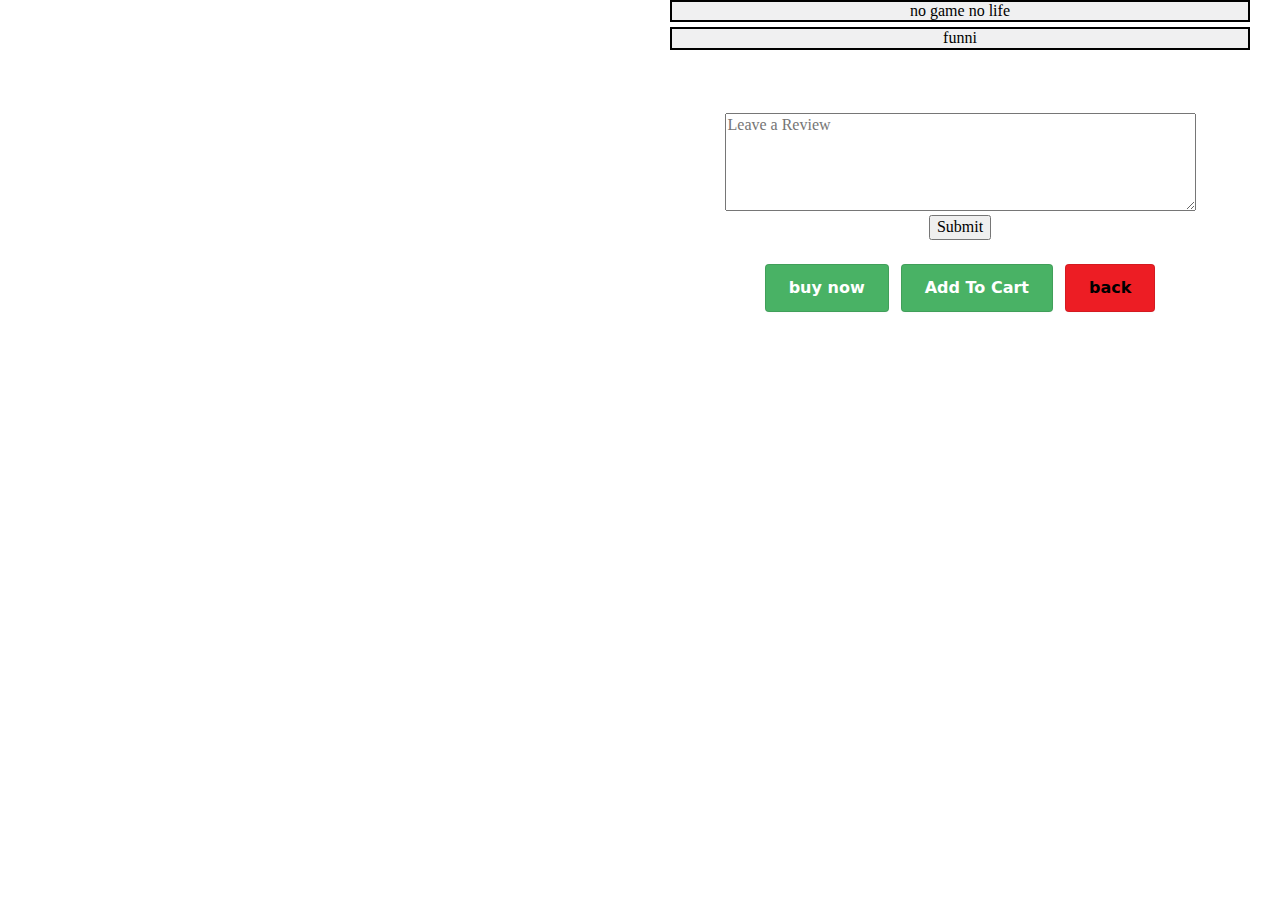
==== HomePage/index.html @ c2daf406 "Merge branch 'main' of https://github.com/NardSack/Assignment-2" ====
<!DOCTYPE html>
<html lang="en">
<head>
    <meta charset="UTF-8">
    <meta http-equiv="X-UA-Compatible" content="IE=edge">
    <meta name="viewport" content="width=device-width, initial-scale=1.0">
    <link rel="icon" sizes="16x16 32x32 64x64" href="https://asset.uniqlo.com/logotypes/uniqlo_roman_64.png">
    <title>Uniqlo</title>
    <link rel="stylesheet" href="style.css">
    <link rel="stylesheet" href="normal.css">
    <link rel="stylesheet" href="../accountfile/button.css">
    <link rel="stylesheet" href="../Navigation/Navigationbar.css">
    <!-- need to check the different name of divisions -->
    <!-- <link href="https://cdn.jsdelivr.net/npm/bootstrap@5.2.3/dist/css/bootstrap.min.css" rel="stylesheet" integrity="sha384-rbsA2VBKQhggwzxH7pPCaAqO46MgnOM80zW1RWuH61DGLwZJEdK2Kadq2F9CUG65" crossorigin="anonymous">
     -->
</head>
<body>
    <nav> 
        <Navigation>   
            <h1 class="title">Welcome to <span>UNIQLO</span></h1>
            <a href="https://www.instagram.com/uniqlosg/" target="_blank"><img src="../Asset folder/icons8-instagram-192 (1).png" id="ig" alt="Image is gone" onmouseover="this.src='../Asset folder/icons8-instagram-192.png';" onmouseout="this.src='../Asset folder/icons8-instagram-192 (1).png';"></a>
        </Navigation>
        <player id="dots"><lottie-player  src="https://assets6.lottiefiles.com/packages/lf20_cpCFE1.json" id="navbar" background="transparent"  speed="0.5"  style="width: 200px; height: 200px;" hover loop  ></lottie-player></player>
        <img id = "logo"src="https://seeklogo.net/wp-content/uploads/2014/10/Uniqlo-logo.png" alt="i tried man">
        
        
    </nav>
    <menu id="sidebar">
        <div id="choosing">
        <!-- <button>log in</button><button>Sign up</button> -->
        <id><a href="../signuplogin/signlog.html">Sign Up or Log In</a></id>
        </div>
        <div id="cart"><h3>My Cart</h3><p>number items: <Span></Span></p></div>
        <currentcart>
            click add to cart to add items to cart
        </currentcart>
        <h4>Filters</h4>
        <filiter>
            <label><input type="checkbox" id="shirtss">Shirts</label>
            <label><input type="checkbox" id="pantss">Pants</label>
            <label><input type="checkbox" id="male">Men</label>
            <label><input type="checkbox" id="female">Women</label>
        </filiter>
        <button id="find">Search</button>

    </menu>

    <script src="https://unpkg.com/@lottiefiles/lottie-player@latest/dist/lottie-player.js"></script>
    <script src="../Navigation/Navigationbar.js" defer></script>

    <productpage id="productpage">
        <picture>
            <img src="https://asset.uniqlo.com/logotypes/uniqlo_roman_64.png" alt=""> 
        </picture>
        <rightside>
        <description>
        no game no life
        </description>
        <review>
    funni
        </review>
        <h3 id="review">Add a review</h3>
        <form action="">
            <textarea id="reviewadd" placeholder="Leave a Review" cols="50" rows="5"></textarea>
            
        </form>
        <input type="submit" name="" id="submit" >
    </br>
        <action>
            <button class="button-6 ext">buy now</button>
            <!-- <button class="button-6" role="button">Buy Now</button> -->
            <button class="button-6 ext">Add To Cart</button>
            <button class="button-6" onclick="hiding()">back</button>
           
        </action>

        </rightside>
        <style>
            description{
                background-color: #F0F0F1;
            }
            review{
                background-color: #F0F0F1;
                
            }
            .ext{
                background-color: #49B265 !important;
                color:white
            }
            #review{
                color:white;
                font-family: sans-serif ;
                font-size: 20px;
            }
            productpage{
                background-color:white ;
                display: flex;
                position:fixed;
            width: 100%;
            height: 50rem; /* this 50 -60 maybe*/
            z-index: 5;
        text-align: center;
}
            rightside {display: flex;
            flex-direction: column;
            width: 50%;
            text-align: center;
            align-items: center;}
            description
            {border: 2px solid black;
            width: 90%;
            height:fit-content
            }

            action {display: flex;
            }
            review
            {
                margin-top: 5px;
                border: 2px solid black;
                width: 90%;

            }
            picture {width: 50%;}
            img{width: 100%;
            height: auto;}


        </style>
    </productpage>

    <!-- <div w3-include-html = "Navigationbar.html"></div>
    funni -->
    <!-- <img src="https://freepngimg.com/thumb/instagram/118546-logo-instagram-free-hd-image.png"> -->
    <!-- <script src="https://unpkg.com/@lottiefiles/lottie-player@latest/dist/lottie-player.js"></script>
    <lottie-player src="https://assets4.lottiefiles.com/packages/lf20_ht6o1bdu.json"  background="transparent"  speed="1"  style="width: 300px; height: 300px;"  loop  autoplay></lottie-player> -->


<separate>

<div class="w3-content-w3-section" >
    <img class="mySlides" src="https://media.gqmagazine.fr/photos/62b982040e1f7240646a6b15/master/pass/real-cover.jpg" style="width:100%">
    <img class="mySlides" src="https://lh3.googleusercontent.com/FlhKRP6wnYUXQb8kVU0-beDK6jlzbqiVpBHs7H5gnAAD3JHKUkoOm9JfME3OfYK9CtB1YpCUHXbKJqzWFNqtaFGQcOq29CLJ_2pzXD5Mn1BEJ05-a3Mwha1vZXoE8OYHx0-55glJkFXXV-UZXKQ" style="width:100%">
    <img class="mySlides" src="https://static.invenglobal.com/upload/image/2021/04/21/o1618974445899746.jpeg" style="width:100%">

  </div>
  


    <button><a href="../accountfile/account.html">click here to account Page</a></button>
    
        
        <h2>Featured Products </h2>
        <div id="loading">
        <script src="https://unpkg.com/@lottiefiles/lottie-player@latest/dist/lottie-player.js"></script>
        <lottie-player src="https://assets4.lottiefiles.com/packages/lf20_ht6o1bdu.json"  background="transparent"  speed="1" id="load2" style="width: 100px; height: auto;margin-left: auto;margin-right:auto; ;"  loop  autoplay></lottie-player> 
        </div>
<content id="content">

</content>

<script src="https://ajax.googleapis.com/ajax/libs/jquery/3.6.1/jquery.min.js"></script>
<script src="index.js"></script>


</separate>
<!-- <script>console.log(document.getElementById("content").innerHTML)</script> -->
</body>
</html>
 <!-- TO LINK
bootstrap
J-Query
Normalise.css
.js 
and .css -->
---- HomePage/style.css ----
.red{background-color: red;
    width: 100%;
    
    height:auto;
    background-size:100% 100%;
    position:absolute;
    
}
span{
    color:red
}

#content{
    display:flex;
    width: 100%;
    height:20%;
    flex-direction: column;
    /* position:relative */
    
    }
.w3-content-w3-section
{z-index: -10;
width: 100%;}
/* #logo {width: 160px;
} */
/* .title{
    display:inline-block;
    text-align: center;
    background-color:initial;
    position: relative;
    width: 100%;

    color:black;
    overflow-y: visible;
bottom: 30px;
margin: 0;
} */
separate {
    position: absolute;
    top: 0px;
width: 100%;
z-index: -1;}


product-item
{
    display:flex;
    flex-direction: column;
    width: 100%;
    align-items:center;
    max-height: 600px;
    
}
product-item img, product-item button,product-item p,product-item h4
{
    width:60%;
    min-width: 110px;
    margin:0;
    
}

product-item button
{
    margin-bottom: 30px;
}

/* 
@media screen {
    product-item
    {flex-direction: row;
    }
} */

row{
    display:flex;
    flex-direction: row;
}




/* CSS */
.product-butt {
  --b: 3px;   /* border thickness */
  --s: .45em; /* size of the corner */
  --color: #373B44;
  
  padding: calc(.5em + var(--s)) calc(.9em + var(--s));
  color: var(--color);
  --_p: var(--s);
  background:
    conic-gradient(from 90deg at var(--b) var(--b),#0000 90deg,var(--color) 0)
    var(--_p) var(--_p)/calc(100% - var(--b) - 2*var(--_p)) calc(100% - var(--b) - 2*var(--_p));
  transition: .3s linear, color 0s, background-color 0s;
  outline: var(--b) solid #0000;
  outline-offset: .6em;
  font-size: 16px;

  border: 0;

  user-select: none;
  -webkit-user-select: none;
  touch-action: manipulation;
}

.product-butt:hover,
.product-butt:focus-visible{
  --_p: 0px;
  outline-color: var(--color);
  outline-offset: .05em;
}

.product-butt:active {
  background: var(--color);
  color: #fff;
}
.button-6 {
    align-items: center;
    background-color:#ED1D24;
    border: 1px solid rgba(0, 0, 0, 0.1);
    border-radius: .25rem;
    box-shadow: rgba(0, 0, 0, 0.02) 0 1px 3px 0;
    box-sizing: border-box;
    color: black;
    cursor: pointer;
    display: inline-flex;
    font-family: system-ui,-apple-system,system-ui,"Helvetica Neue",Helvetica,Arial,sans-serif;
    font-size: 16px;
    font-weight: 600;
    justify-content: center;
    line-height: 1.25;
    margin: 0;
    min-height: 3rem;
    padding: calc(.875rem - 1px) calc(1.5rem - 1px);
    position: relative;
    text-decoration: none;
    transition: all 250ms;
    user-select: none;
    -webkit-user-select: none;
    touch-action: manipulation;
    vertical-align: baseline;
    width: auto;
  margin:6px;
  }
  
  .button-6:hover,
  .button-6:focus {
    border-color: rgba(0, 0, 0, 0.15);
    box-shadow: rgba(0, 0, 0, 0.1) 0 4px 12px;
    color: rgba(0, 0, 0, 0.65);
  }
  
  .button-6:hover {
    transform: translateY(-1px);
  }
  
  .button-6:active {    
    background-color: #F0F0F1;
    border-color: rgba(0, 0, 0, 0.15);
    box-shadow: rgba(0, 0, 0, 0.06) 0 2px 4px;
    color: rgba(0, 0, 0, 0.65);
    transform: translateY(0);
  }

@media (min-width:390px) and (max-width:844px) {


 .title{
    font-size: 20px;
    /* float:right */
 }
 img#logo{
    width:17%
 }
img#ig{
    width:65px
}
/* product-item img{
    width:
} */
 #content{
    width:100%
} 
row{
    width:100%;
    display:flex;
    flex-direction:row;

}
product-item {
    /* width:100px; */
/* height: 150px; */
    height:350px;
    justify-content: space-between;
}
/* .shirt{
    display:flex;
    flex-direction: column;

} */
/* product-item img{
    width:100px;
    height:150px;
} */
.prod-desc{
    display:none;
}
}
---- HomePage/normal.css ----
/*! normalize.css v8.0.1 | MIT License | github.com/necolas/normalize.css */

/* Document
   ========================================================================== */

/**
 * 1. Correct the line height in all browsers.
 * 2. Prevent adjustments of font size after orientation changes in iOS.
 */

 html {
    line-height: 1.15; /* 1 */
    -webkit-text-size-adjust: 100%; /* 2 */
  }
  
  /* Sections
     ========================================================================== */
  
  /**
   * Remove the margin in all browsers.
   */
  
  body {
    margin: 0;
  }
  
  /**
   * Render the `main` element consistently in IE.
   */
  
  main {
    display: block;
  }
  
  /**
   * Correct the font size and margin on `h1` elements within `section` and
   * `article` contexts in Chrome, Firefox, and Safari.
   */
  
  h1 {
    font-size: 2em;
    margin: 0.67em 0;
  }
  
  /* Grouping content
     ========================================================================== */
  
  /**
   * 1. Add the correct box sizing in Firefox.
   * 2. Show the overflow in Edge and IE.
   */
  
  hr {
    box-sizing: content-box; /* 1 */
    height: 0; /* 1 */
    overflow: visible; /* 2 */
  }
  
  /**
   * 1. Correct the inheritance and scaling of font size in all browsers.
   * 2. Correct the odd `em` font sizing in all browsers.
   */
  
  pre {
    font-family: monospace, monospace; /* 1 */
    font-size: 1em; /* 2 */
  }
  
  /* Text-level semantics
     ========================================================================== */
  
  /**
   * Remove the gray background on active links in IE 10.
   */
  
  a {
    background-color: transparent;
  }
  
  /**
   * 1. Remove the bottom border in Chrome 57-
   * 2. Add the correct text decoration in Chrome, Edge, IE, Opera, and Safari.
   */
  
  abbr[title] {
    border-bottom: none; /* 1 */
    text-decoration: underline; /* 2 */
    text-decoration: underline dotted; /* 2 */
  }
  
  /**
   * Add the correct font weight in Chrome, Edge, and Safari.
   */
  
  b,
  strong {
    font-weight: bolder;
  }
  
  /**
   * 1. Correct the inheritance and scaling of font size in all browsers.
   * 2. Correct the odd `em` font sizing in all browsers.
   */
  
  code,
  kbd,
  samp {
    font-family: monospace, monospace; /* 1 */
    font-size: 1em; /* 2 */
  }
  
  /**
   * Add the correct font size in all browsers.
   */
  
  small {
    font-size: 80%;
  }
  
  /**
   * Prevent `sub` and `sup` elements from affecting the line height in
   * all browsers.
   */
  
  sub,
  sup {
    font-size: 75%;
    line-height: 0;
    position: relative;
    vertical-align: baseline;
  }
  
  sub {
    bottom: -0.25em;
  }
  
  sup {
    top: -0.5em;
  }
  
  /* Embedded content
     ========================================================================== */
  
  /**
   * Remove the border on images inside links in IE 10.
   */
  
  img {
    border-style: none;
  }
  
  /* Forms
     ========================================================================== */
  
  /**
   * 1. Change the font styles in all browsers.
   * 2. Remove the margin in Firefox and Safari.
   */
  
  button,
  input,
  optgroup,
  select,
  textarea {
    font-family: inherit; /* 1 */
    font-size: 100%; /* 1 */
    line-height: 1.15; /* 1 */
    margin: 0; /* 2 */
  }
  
  /**
   * Show the overflow in IE.
   * 1. Show the overflow in Edge.
   */
  
  button,
  input { /* 1 */
    overflow: visible;
  }
  
  /**
   * Remove the inheritance of text transform in Edge, Firefox, and IE.
   * 1. Remove the inheritance of text transform in Firefox.
   */
  
  button,
  select { /* 1 */
    text-transform: none;
  }
  
  /**
   * Correct the inability to style clickable types in iOS and Safari.
   */
  
  button,
  [type="button"],
  [type="reset"],
  [type="submit"] {
    -webkit-appearance: button;
  }
  
  /**
   * Remove the inner border and padding in Firefox.
   */
  
  button::-moz-focus-inner,
  [type="button"]::-moz-focus-inner,
  [type="reset"]::-moz-focus-inner,
  [type="submit"]::-moz-focus-inner {
    border-style: none;
    padding: 0;
  }
  
  /**
   * Restore the focus styles unset by the previous rule.
   */
  
  button:-moz-focusring,
  [type="button"]:-moz-focusring,
  [type="reset"]:-moz-focusring,
  [type="submit"]:-moz-focusring {
    outline: 1px dotted ButtonText;
  }
  
  /**
   * Correct the padding in Firefox.
   */
  
  fieldset {
    padding: 0.35em 0.75em 0.625em;
  }
  
  /**
   * 1. Correct the text wrapping in Edge and IE.
   * 2. Correct the color inheritance from `fieldset` elements in IE.
   * 3. Remove the padding so developers are not caught out when they zero out
   *    `fieldset` elements in all browsers.
   */
  
  legend {
    box-sizing: border-box; /* 1 */
    color: inherit; /* 2 */
    display: table; /* 1 */
    max-width: 100%; /* 1 */
    padding: 0; /* 3 */
    white-space: normal; /* 1 */
  }
  
  /**
   * Add the correct vertical alignment in Chrome, Firefox, and Opera.
   */
  
  progress {
    vertical-align: baseline;
  }
  
  /**
   * Remove the default vertical scrollbar in IE 10+.
   */
  
  textarea {
    overflow: auto;
  }
  
  /**
   * 1. Add the correct box sizing in IE 10.
   * 2. Remove the padding in IE 10.
   */
  
  [type="checkbox"],
  [type="radio"] {
    box-sizing: border-box; /* 1 */
    padding: 0; /* 2 */
  }
  
  /**
   * Correct the cursor style of increment and decrement buttons in Chrome.
   */
  
  [type="number"]::-webkit-inner-spin-button,
  [type="number"]::-webkit-outer-spin-button {
    height: auto;
  }
  
  /**
   * 1. Correct the odd appearance in Chrome and Safari.
   * 2. Correct the outline style in Safari.
   */
  
  [type="search"] {
    -webkit-appearance: textfield; /* 1 */
    outline-offset: -2px; /* 2 */
  }
  
  /**
   * Remove the inner padding in Chrome and Safari on macOS.
   */
  
  [type="search"]::-webkit-search-decoration {
    -webkit-appearance: none;
  }
  
  /**
   * 1. Correct the inability to style clickable types in iOS and Safari.
   * 2. Change font properties to `inherit` in Safari.
   */
  
  ::-webkit-file-upload-button {
    -webkit-appearance: button; /* 1 */
    font: inherit; /* 2 */
  }
  
  /* Interactive
     ========================================================================== */
  
  /*
   * Add the correct display in Edge, IE 10+, and Firefox.
   */
  
  details {
    display: block;
  }
  
  /*
   * Add the correct display in all browsers.
   */
  
  summary {
    display: list-item;
  }
  
  /* Misc
     ========================================================================== */
  
  /**
   * Add the correct display in IE 10+.
   */
  
  template {
    display: none;
  }
  
  /**
   * Add the correct display in IE 10.
   */
  
  [hidden] {
    display: none;
  }
---- accountfile/button.css ----
.checkbox-wrapper-overall *,
.checkbox-wrapper-overall *:after,
.checkbox-wrapper-overall *:before {
  box-sizing: border-box;
}

.checkbox-wrapper-overall .checkbox-input {
  clip: rect(0 0 0 0);
  -webkit-clip-path: inset(100%);
          clip-path: inset(100%);
  height: 1px;
  overflow: hidden;
  position: absolute;
  white-space: nowrap;
  width: 1px;
}
.checkbox-wrapper-overall .checkbox-input:checked + .checkbox-tile {
  border-color: #2260ff;
  box-shadow: 0 5px 10px rgba(0, 0, 0, 0.1);
  color: #2260ff;
}
.checkbox-wrapper-overall .checkbox-input:checked + .checkbox-tile:before {
  transform: scale(1);
  opacity: 1;
  background-color: #2260ff;
  border-color: #2260ff;
}

.checkbox-wrapper-overall .checkbox-input:focus + .checkbox-tile {
  border-color: #2260ff;
  box-shadow: 0 5px 10px rgba(0, 0, 0, 0.1), 0 0 0 4px #b5c9fc;
}
.checkbox-wrapper-overall .checkbox-input:focus + .checkbox-tile:before {
  transform: scale(1);
  opacity: 1;
}

.checkbox-wrapper-overall .checkbox-tile {
  display: flex;
  flex-direction: column;
  align-items: center;
  justify-content: center;
  min-width: 7rem;
  width: fit-content;
  min-height: 5rem;
  height: fit-content;
  border-radius: 0.5rem;
  border: 2px solid #b5bfd9;
  background-color: #fff;
  box-shadow: 0 5px 10px rgba(0, 0, 0, 0.1);
  transition: 0.15s ease;
  cursor: pointer;
  position: relative;
}
.checkbox-wrapper-overall .checkbox-tile:before {
  content: "";
  position: absolute;
  display: block;
  width: 1.25rem;
  height: 1.25rem;
  border: 2px solid #b5bfd9;
  background-color: #fff;
  border-radius: 50%;
  top: 0.25rem;
  left: 0.25rem;
  opacity: 0;
  transform: scale(0);
  transition: 0.25s ease;
  background-image: url("data:image/svg+xml,%3Csvg xmlns='http://www.w3.org/2000/svg' width='192' height='192' fill='%23FFFFFF' viewBox='0 0 256 256'%3E%3Crect width='256' height='256' fill='none'%3E%3C/rect%3E%3Cpolyline points='216 72.005 104 184 48 128.005' fill='none' stroke='%23FFFFFF' stroke-linecap='round' stroke-linejoin='round' stroke-width='32'%3E%3C/polyline%3E%3C/svg%3E");
  background-size: 12px;
  background-repeat: no-repeat;
  background-position: 50% 50%;
}
.checkbox-wrapper-overall .checkbox-tile:hover {
  border-color: #2260ff;
}
.checkbox-wrapper-overall .checkbox-tile:hover:before {
  transform: scale(1);
  opacity: 1;
}

#checkout{
  background: #FF4742;
  border: 1px solid #FF4742;
  border-radius: 6px;
  color: #FFFFFF;
  font-family: nunito,roboto,proxima-nova,"proxima nova",sans-serif;
  font-size: 16px;
  font-weight: 900;
  line-height: 16px;
  min-height: 40px;
  padding: 12px 14px;
  text-align: center;
}
#checkout:hover,#checkout:active {
  background-color: #FFFFFF;
  background-position: 0 0;
  color: #FF4742;
}
---- Navigation/Navigationbar.css ----
body {margin: 0;}
#logo {width: 200px;
    height: auto;
    position: relative;
    top: 60px;
    
}
a img {width: 80px;
height: auto;}

Navigation {
    position: relative;
    top: 110px;
    display: flex;
    flex-direction: row;
    width: fit-content;
    background-color: aliceblue;
    border-radius: 15%;
    
}
Navigation img 
{
    position: relative;
    bottom: 10px;
}
nav {
    width: 100%;
    
    display: flex;
    flex-direction: column;
    align-items: center;
    text-align: center;
    position: absolute;
    top: -100px;

    
    

} 
#dots 
{
    position: fixed;
    top: -60px;
    left: -50px;
    z-index: 6
}
#sidebar 
{
    position: fixed;
    top: 60px;
    display: flex;
    flex-direction: column;
    min-width: 30%;
    width: fit-content;
    height: 100%;
    z-index: 6;
    background-color: whitesmoke;
}
#choosing {display: flex;
flex-direction: row;
}
filiter {
    display: flex;
flex-direction: column;}
currentcart {
    display: flex;
    flex-direction: column;
    width: 90%;
    height: 15cm;
    border: 2px solid black;
}
.hidden{
    display:none;
}
@media (min-width: 750px)
{
    
}
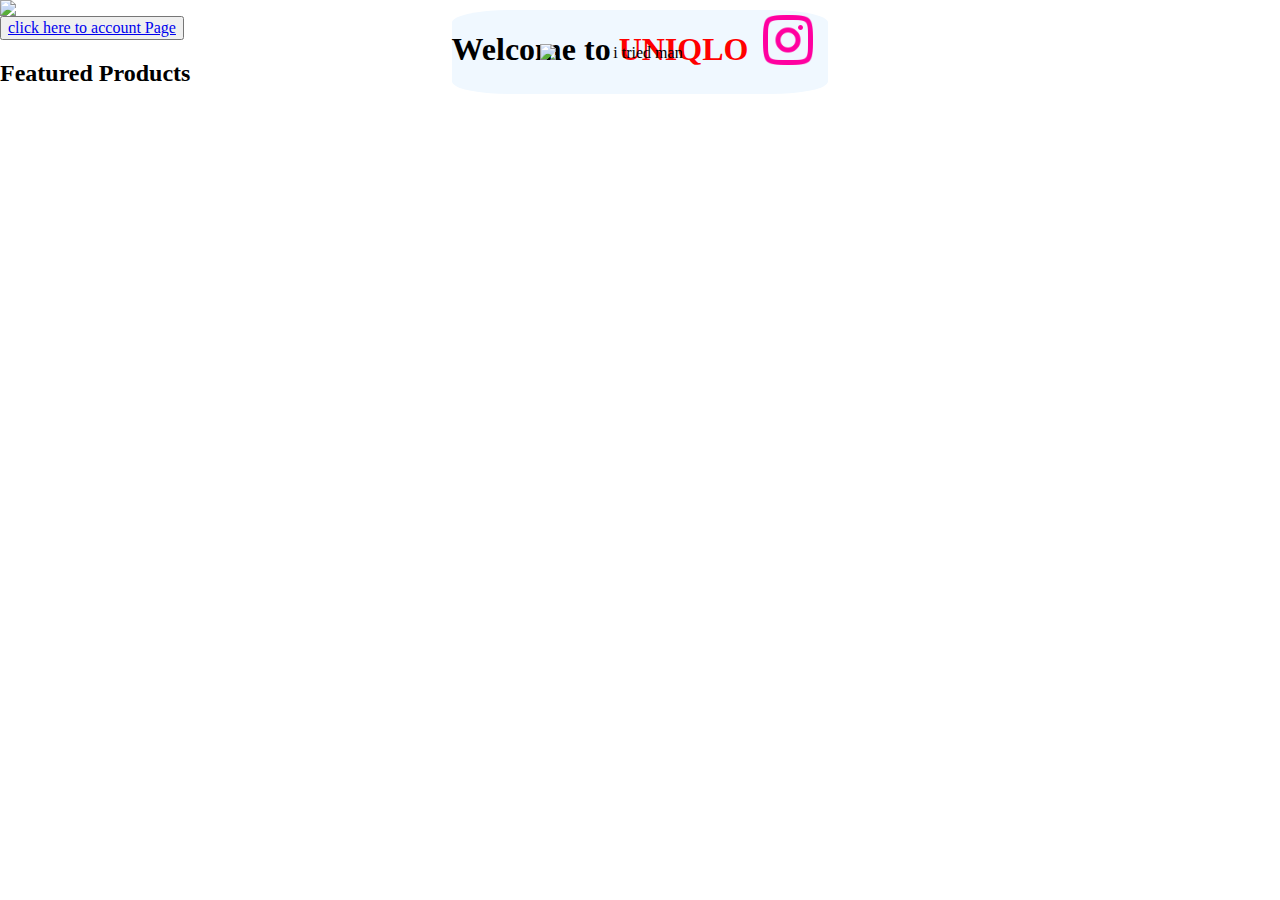
==== commit 3f849eac: "review + mobile view for idex" ====
--- a/HomePage/index.html
+++ b/HomePage/index.html
@@ -53,18 +53,37 @@
             <img src="https://asset.uniqlo.com/logotypes/uniqlo_roman_64.png" alt=""> 
         </picture>
         <rightside>
-        <description>
+            
+        
+        <description id="stupid">
         no game no life
         </description>
-        <review>
-    funni
+        <review id="stupid">
+    <!-- funni -->
+    <p id="outputField"></p>
+
+  <table id="dataTable">
+    <thead>
+      <tr>
+        <!-- <th>Review</th> -->
+        <!-- <th>Age</th> -->
+      </tr>
+    </thead>
+    <tbody id="dataTableBody">
+    </tbody>
+  </table>
         </review>
         <h3 id="review">Add a review</h3>
         <form action="">
-            <textarea id="reviewadd" placeholder="Leave a Review" cols="50" rows="5"></textarea>
+            <textarea id="comments" placeholder="Leave a Review" cols="50" rows="5"></textarea>
             
         </form>
-        <input type="submit" name="" id="submit" >
+        <button onclick="saveData()">Submit</button>
+
+
+
+
+
     </br>
         <action>
             <button class="button-6 ext">buy now</button>
@@ -73,22 +92,19 @@
             <button class="button-6" onclick="hiding()">back</button>
            
         </action>
-
+    
         </rightside>
         <style>
             description{
                 background-color: #F0F0F1;
             }
-            review{
-                background-color: #F0F0F1;
-                
-            }
+            
             .ext{
                 background-color: #49B265 !important;
                 color:white
             }
             #review{
-                color:white;
+                color:black;
                 font-family: sans-serif ;
                 font-size: 20px;
             }
@@ -97,20 +113,20 @@
                 display: flex;
                 position:fixed;
             width: 100%;
-            height: 50rem; /* this 50 -60 maybe*/
+            height:50rem; /* this 50 -60 maybe*/
             z-index: 5;
         text-align: center;
 }
-            rightside {display: flex;
+             rightside {display: flex;
             flex-direction: column;
-            width: 50%;
+            width: 100%; /*ekfmf*/
             text-align: center;
             align-items: center;}
             description
             {border: 2px solid black;
             width: 90%;
             height:fit-content
-            }
+            } 
 
             action {display: flex;
             }
@@ -121,9 +137,10 @@
                 width: 90%;
 
             }
-            picture {width: 50%;}
+            picture {width: 50%;
+            }
             img{width: 100%;
-            height: auto;}
+            height: auto;} 
 
 
         </style>
--- a/HomePage/style.css
+++ b/HomePage/style.css
@@ -188,21 +188,78 @@
 
 }
 product-item {
-    /* width:100px; */
-/* height: 150px; */
+
     height:350px;
     justify-content: space-between;
 }
-/* .shirt{
-    display:flex;
-    flex-direction: column;
-
-} */
-/* product-item img{
-    width:100px;
-    height:150px;
-} */
+
+
 .prod-desc{
     display:none;
 }
-}+/* description{
+    width:390px;
+} */
+
+/* productpage{
+    background-color:white ;
+    display: flex;
+
+width: 100%;
+height: 50rem; 
+z-index: 5;
+text-align: center;
+flex-direction: column;
+}
+rightside {display: flex;
+flex-direction: row;
+width: 100%;
+text-align: center;
+align-items: center;} */
+
+/* .clickpic {
+    width:350px
+} */
+}
+ @media (max-width:824px){
+    productpage{
+        background-color:white ;
+        display: flex;
+  
+     width: 100%;
+    height: 50rem;  
+    
+    z-index: 5;
+     text-align: center;
+    flex-direction: column; 
+    }
+    rightside {display: flex;
+    flex-direction: row;
+    width: max-content;
+    text-align: center;
+    align-items: center;}
+   
+    /* .clickpic {
+        width:350px
+    } */
+    
+    
+    review{
+      width: 90% !important;
+      
+    }
+     h3,h2,p{
+        margin:0px;
+    }
+    picture{
+        width: 100% !important;
+        
+    }
+    /* img{
+        height:431px !important;
+    } */
+    .clickpic{
+        height:300px !important;
+    }
+} 
+
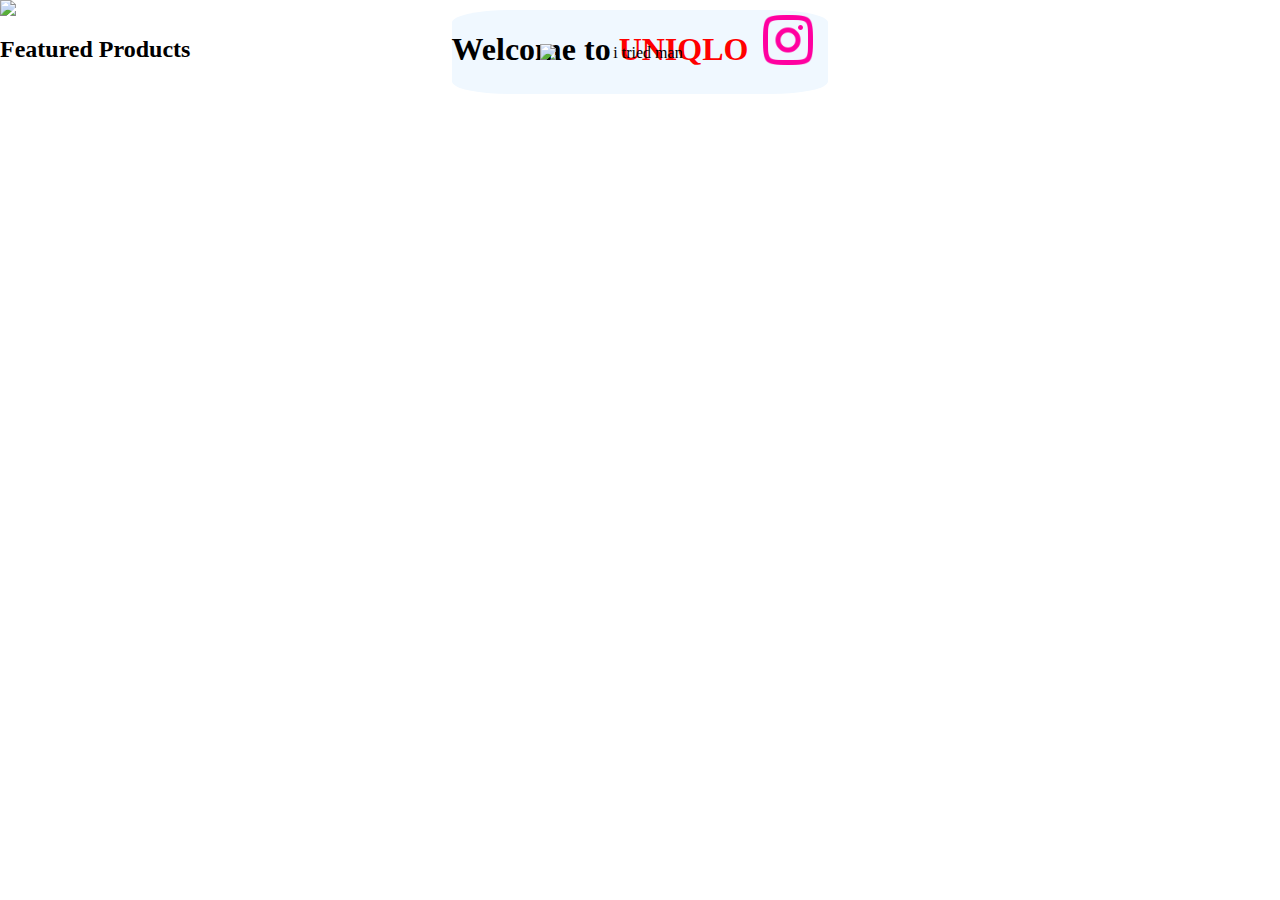
==== commit ce6f9e42: ".." ====
--- a/HomePage/index.html
+++ b/HomePage/index.html
@@ -28,7 +28,7 @@
     <menu id="sidebar">
         <div id="choosing">
         <!-- <button>log in</button><button>Sign up</button> -->
-        <id><a href="../signuplogin/signlog.html">Sign Up or Log In</a></id>
+        <id><a href="../signuplogin/signlog.html" id="changings">Sign Up or Log In</a></id>
         </div>
         <div id="cart"><h3>My Cart</h3><p>number items: <Span></Span></p></div>
         <currentcart>
@@ -59,19 +59,7 @@
         no game no life
         </description>
         <review id="stupid">
-    <!-- funni -->
-    <p id="outputField"></p>
 
-  <table id="dataTable">
-    <thead>
-      <tr>
-        <!-- <th>Review</th> -->
-        <!-- <th>Age</th> -->
-      </tr>
-    </thead>
-    <tbody id="dataTableBody">
-    </tbody>
-  </table>
         </review>
         <h3 id="review">Add a review</h3>
         <form action="">
@@ -88,7 +76,7 @@
         <action>
             <button class="button-6 ext">buy now</button>
             <!-- <button class="button-6" role="button">Buy Now</button> -->
-            <button class="button-6 ext">Add To Cart</button>
+            <button class="button-6 ext" onclick="addcart()">Add To Cart</button>
             <button class="button-6" onclick="hiding()">back</button>
            
         </action>
@@ -113,7 +101,7 @@
                 display: flex;
                 position:fixed;
             width: 100%;
-            height:50rem; /* this 50 -60 maybe*/
+            height:59rem; /* this 50 -60 maybe*/
             z-index: 5;
         text-align: center;
 }
@@ -157,14 +145,14 @@
 
 <div class="w3-content-w3-section" >
     <img class="mySlides" src="https://media.gqmagazine.fr/photos/62b982040e1f7240646a6b15/master/pass/real-cover.jpg" style="width:100%">
-    <img class="mySlides" src="https://lh3.googleusercontent.com/FlhKRP6wnYUXQb8kVU0-beDK6jlzbqiVpBHs7H5gnAAD3JHKUkoOm9JfME3OfYK9CtB1YpCUHXbKJqzWFNqtaFGQcOq29CLJ_2pzXD5Mn1BEJ05-a3Mwha1vZXoE8OYHx0-55glJkFXXV-UZXKQ" style="width:100%">
+    <img class="mySlides" src="https://d.newsweek.com/en/full/1591687/uniqlo-billie-eilish-takashi-murakami.jpg?w=1600&h=900&q=88&f=08e43e39e249a8214a25f8c1d780aab6" style="width:100%">
     <img class="mySlides" src="https://static.invenglobal.com/upload/image/2021/04/21/o1618974445899746.jpeg" style="width:100%">
 
   </div>
   
 
 
-    <button><a href="../accountfile/account.html">click here to account Page</a></button>
+    <!-- <button><a href="../accountfile/account.html">click here to account Page</a></button> -->
     
         
         <h2>Featured Products </h2>
--- a/HomePage/style.css
+++ b/HomePage/style.css
@@ -164,7 +164,9 @@
 
 @media (min-width:390px) and (max-width:844px) {
 
-
+#comments{
+width:98%
+}
  .title{
     font-size: 20px;
     /* float:right */
@@ -221,7 +223,7 @@
     width:350px
 } */
 }
- @media (max-width:824px){
+ @media (max-width:700px){
     productpage{
         background-color:white ;
         display: flex;
--- a/accountfile/button.css
+++ b/accountfile/button.css
@@ -96,4 +96,44 @@
   background-color: #FFFFFF;
   background-position: 0 0;
   color: #FF4742;
+}
+
+butcon{
+  display:flex;
+  flex-direction: row;
+}
+
+.button {
+  padding: 0.5rem 2rem;
+  border: 0.2rem solid darkred;
+  border-radius: 0.5rem;
+  width:150px;
+  margin-left: 20px;
+  text-decoration: none;
+ 
+  /* match default body styles */
+  font-size: 1.2rem; 
+  color: cornsilk;
+  background-color: darkred;
+}
+
+.button:active {
+  /* Invert bg & text colors when pressed */
+  color: darkred;
+  background-color: cornsilk;
+}
+
+
+.button--inverted {
+  border-color: cornsilk;
+  width:210px;
+  /* match inverted container */
+  color: darkred;
+  background-color: cornsilk;
+}
+
+.button--inverted:active {
+  /* Invert bg & text colors when pressed */
+  color: cornsilk;
+  background-color: darkred;
 }--- a/Navigation/Navigationbar.css
+++ b/Navigation/Navigationbar.css
@@ -70,9 +70,46 @@
     border: 2px solid black;
 }
 .hidden{
-    display:none;
+    visibility: hidden;
+    
+    
 }
-@media (min-width: 750px)
+.cartpic{
+    width:30%;
+}
+currentcart p{
+    
+    /* float:left; */
+   font-size: 20px;
+   margin:0px;
+   width:50%;
+   margin-top: 2px;
+}
+cont{
+    display:flex;
+    flex-direction: row;
+     width:130% 
+    /* width:600px; */
+}
+#sidebar{
+    width:100px
+}
+/* currentcart{
+    width:50%
+} */
+@media (max-width: 1282px)
 {
-    
+   cont{
+    flex-direction: column;
+   
+   }
+   #sidebar{
+    width:250px
+   }
+   .cartpic{
+    width:40%
+   }
+   currentcart p{
+    width:70%;
+   }
 }